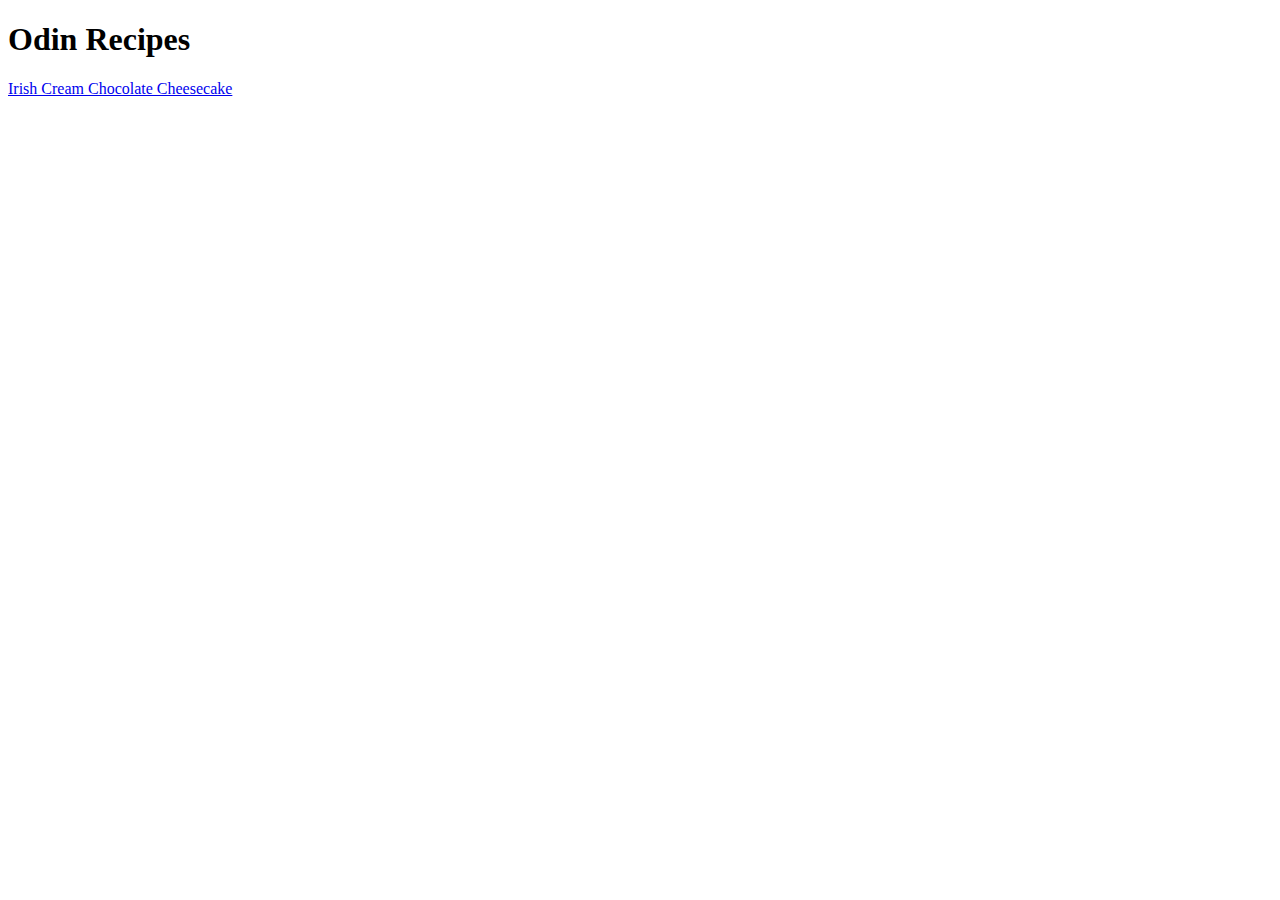
==== index.html @ a1bb031d "main files" ====
<!DOCTYPE html>
<html lang="en">
<head>
    <meta charset="UTF-8">
    <meta http-equiv="X-UA-Compatible" content="IE=edge">
    <meta name="viewport" content="width=device-width, initial-scale=1.0">
    <title>Odin Recipes</title>
</head>
<body>
    <h1>Odin Recipes</h1>
    <a href="./recipes/chocolate-cheescake.html">Irish Cream Chocolate Cheesecake</a>
</body>
</html>
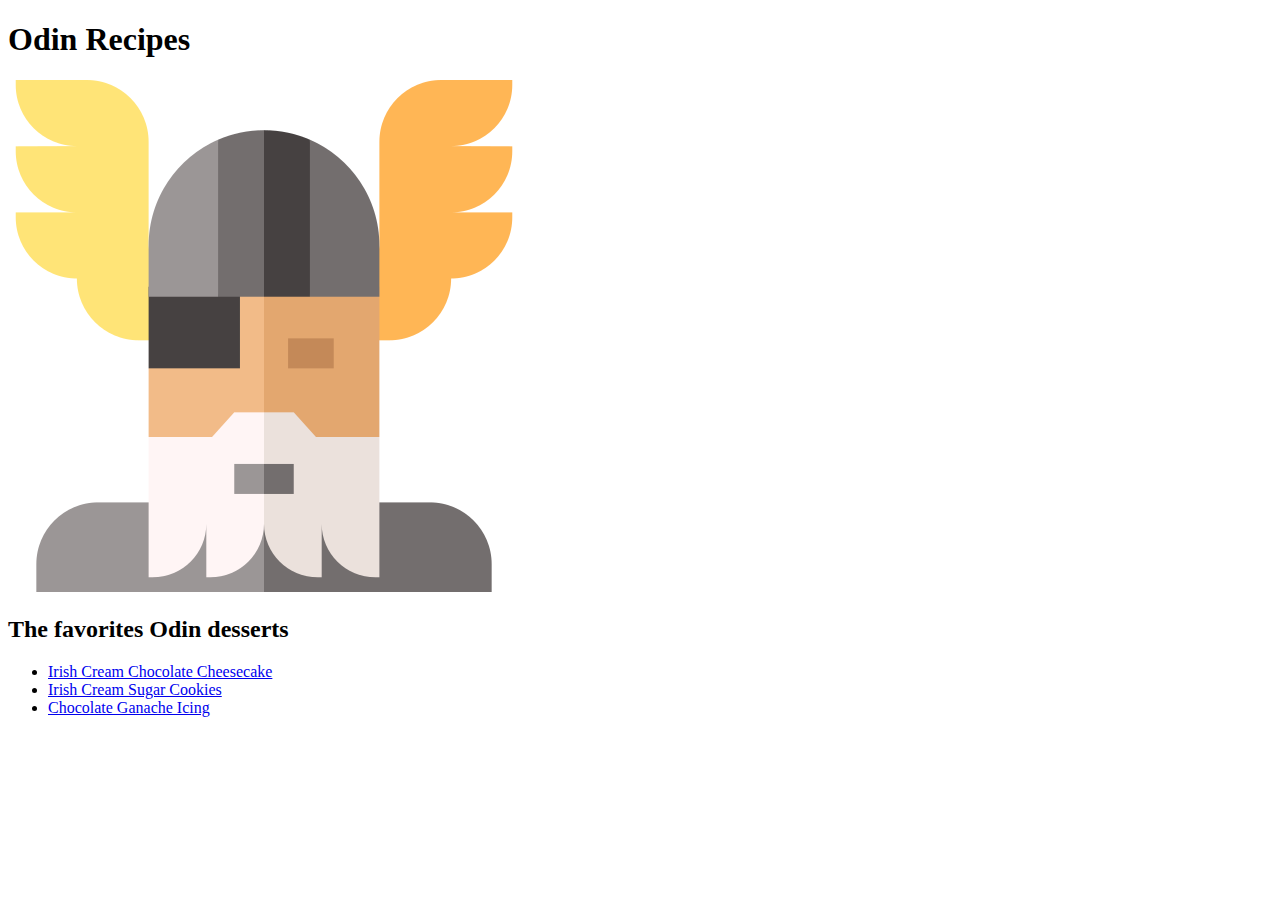
==== commit c9895677: "update receips" ====
--- a/index.html
+++ b/index.html
@@ -8,6 +8,12 @@
 </head>
 <body>
     <h1>Odin Recipes</h1>
-    <a href="./recipes/chocolate-cheescake.html">Irish Cream Chocolate Cheesecake</a>
+    <img src="images/odin.png" alt="Irish Cream Chocolate Cheesecake">
+    <h2>The favorites Odin desserts</h2>
+    <ul>
+        <li><a href="./recipes/chocolate-cheescake.html">Irish Cream Chocolate Cheesecake</a></li>
+        <li><a href="./recipes/sugar-cookies.html">Irish Cream Sugar Cookies</a></li>
+        <li><a href="./recipes/chocolate-icing.html">Chocolate Ganache Icing</a></li>
+    </ul>
 </body>
 </html>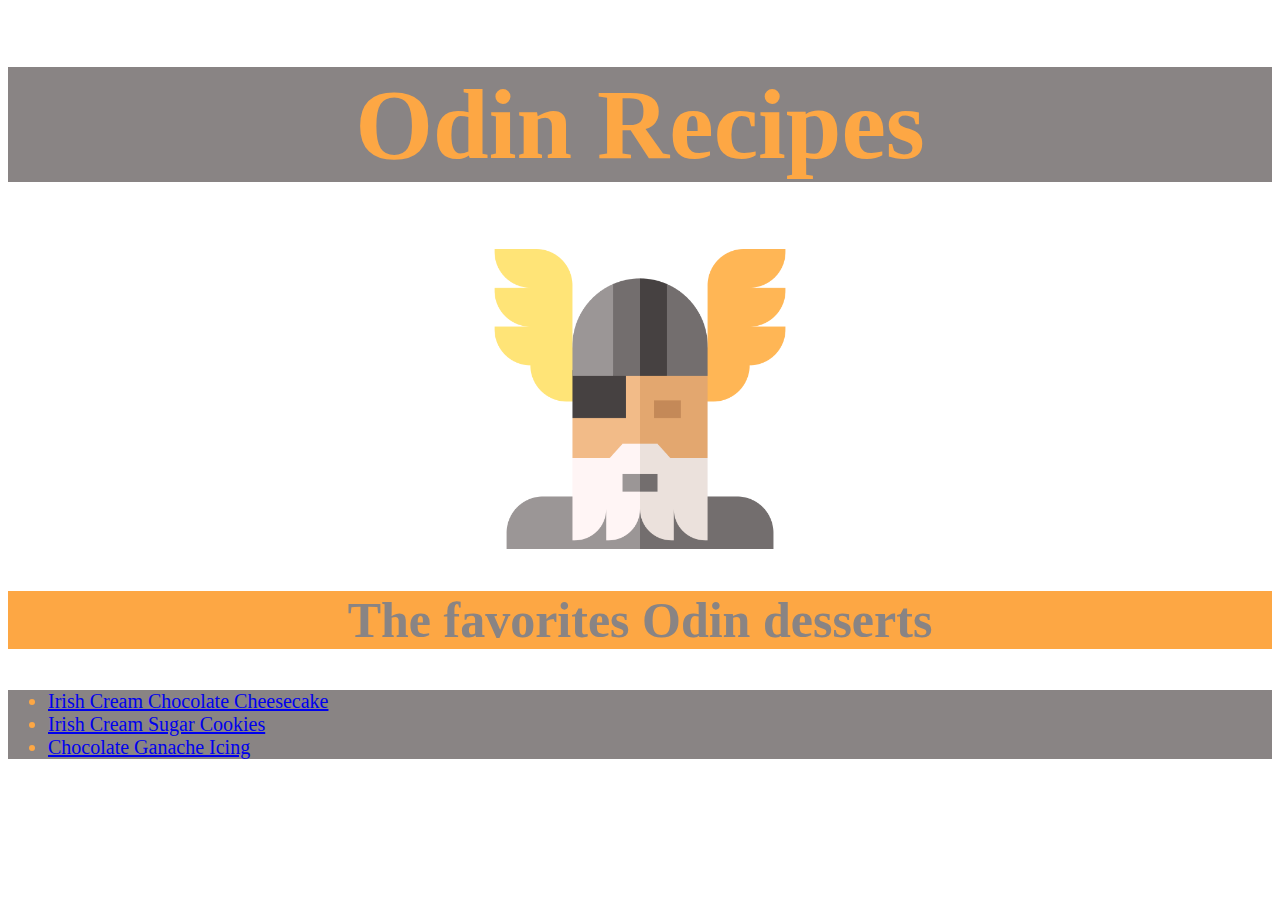
==== commit b97915e0: "css added" ====
--- a/index.html
+++ b/index.html
@@ -4,6 +4,7 @@
     <meta charset="UTF-8">
     <meta http-equiv="X-UA-Compatible" content="IE=edge">
     <meta name="viewport" content="width=device-width, initial-scale=1.0">
+    <link rel="stylesheet" href="style.css">
     <title>Odin Recipes</title>
 </head>
 <body>
--- a/style.css
+++ b/style.css
@@ -0,0 +1,31 @@
+h1 {
+    background-color: rgb(137, 132, 132);
+    color: rgb(253, 167, 68);
+    font-size: 100px;
+    text-align: center;
+    font-family: cursive;
+    font-weight: bold;
+}
+
+img {
+    display: block;
+    margin-left: auto;
+    margin-right: auto;
+    height: auto;
+    width: 300px;
+}
+
+h2 {
+    background-color: rgb(253, 167, 68);
+    color: rgb(137, 132, 132);
+    text-align: center;
+    font-size: 50px;
+    font-family: cursive;
+}
+
+ul {
+    background-color: rgb(137, 132, 132);
+    color: rgb(253, 167, 68);
+    font-size: 20px;
+    font-family: cursive;
+}